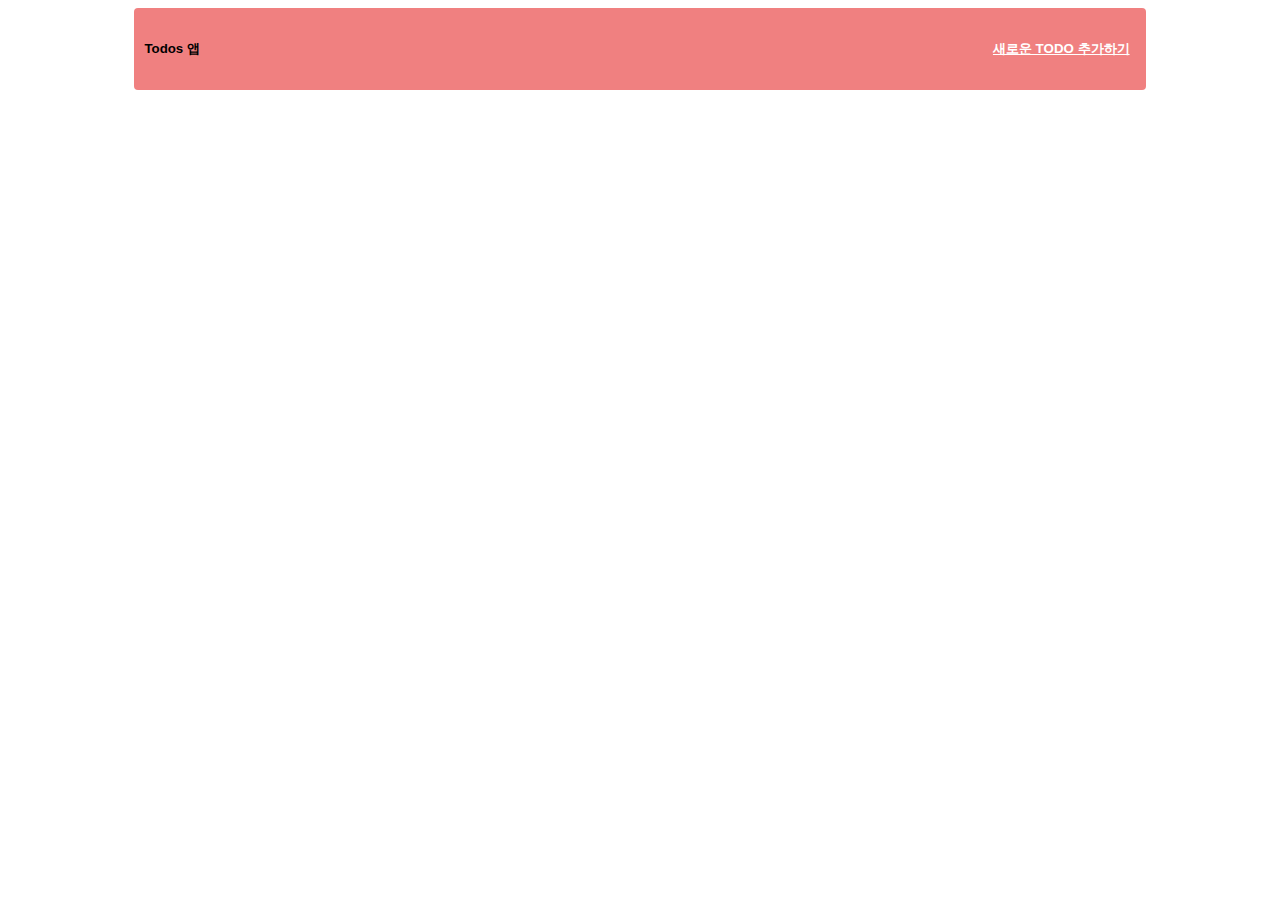
==== ToDo-App/index.html @ 9d7cd0ba "commit(1)" ====
<!DOCTYPE html>
<html lang="en">
<head>
    <meta charset="UTF-8">
    <meta name="viewport" content="width=device-width, initial-scale=1.0">
    <title>Document</title>
    <link rel="stylesheet" href="style.css">
    <link href="https://fonts.googleapis.com/icon?family=Material+Icons" rel="stylesheet">
</head>
<body>
    <div class="wrapper">
        <header>
            <h5>Todos 앱</h5>
            <button class="btn-create">새로운 TODO 추가하기</button>
        </header>

        <div class="todo-list">
            
        </div>


    </div>
    <script src="script.js"></script>
</body>
</html>
---- ToDo-App/style.css ----
*{
    font-family: Arial, Helvetica, sans-serif;
    box-sizing: border-box;
}


.wrapper{
    width: 80%;
    margin: auto;
    padding: 10px;
    background-color: lightcoral;
    border: none;
    border-radius: 4px;
}
header{
    display: flex;
    justify-content: space-between;
    align-items: center;
    width: 100%;
    margin: 0;
}
.btn-create, .btn-edit, .btn-delete{
    background-color: transparent;
    border: none;
    color: white;
    text-decoration: underline;
    font-weight: bold;
    cursor: pointer;
}

.todo-item-list{
    display:flex;
    flex-direction: column;
    justify-content: space-between;
    align-items: center;
}
.todo-item{
    display: flex;
    flex-direction: row;
    justify-content: space-between;
    align-items: center;
    gap: 5px;

    background-color: lightseagreen;
    border: none;
    border-radius: 10px;
    padding: 20px 15px;
    margin: 12px;
}
.todo-item.complete{
    background-color: grey;
}
.todo-item.complete .text{
    text-decoration: line-through;
}
.todo-item .text{
    flex: 1;
    width: 70%;
    background-color: transparent;
    border: none;
    border-bottom: 1px solid white;
    line-height: 24px;
    font-size: 16px;
}
.item-buttons{
    display: flex;
    justify-content: space-between;
    align-items: auto;
}
.btn-edit, .btn-delete{
    width: scale(0.5);
    text-decoration: none;
    color: whitesmoke
}
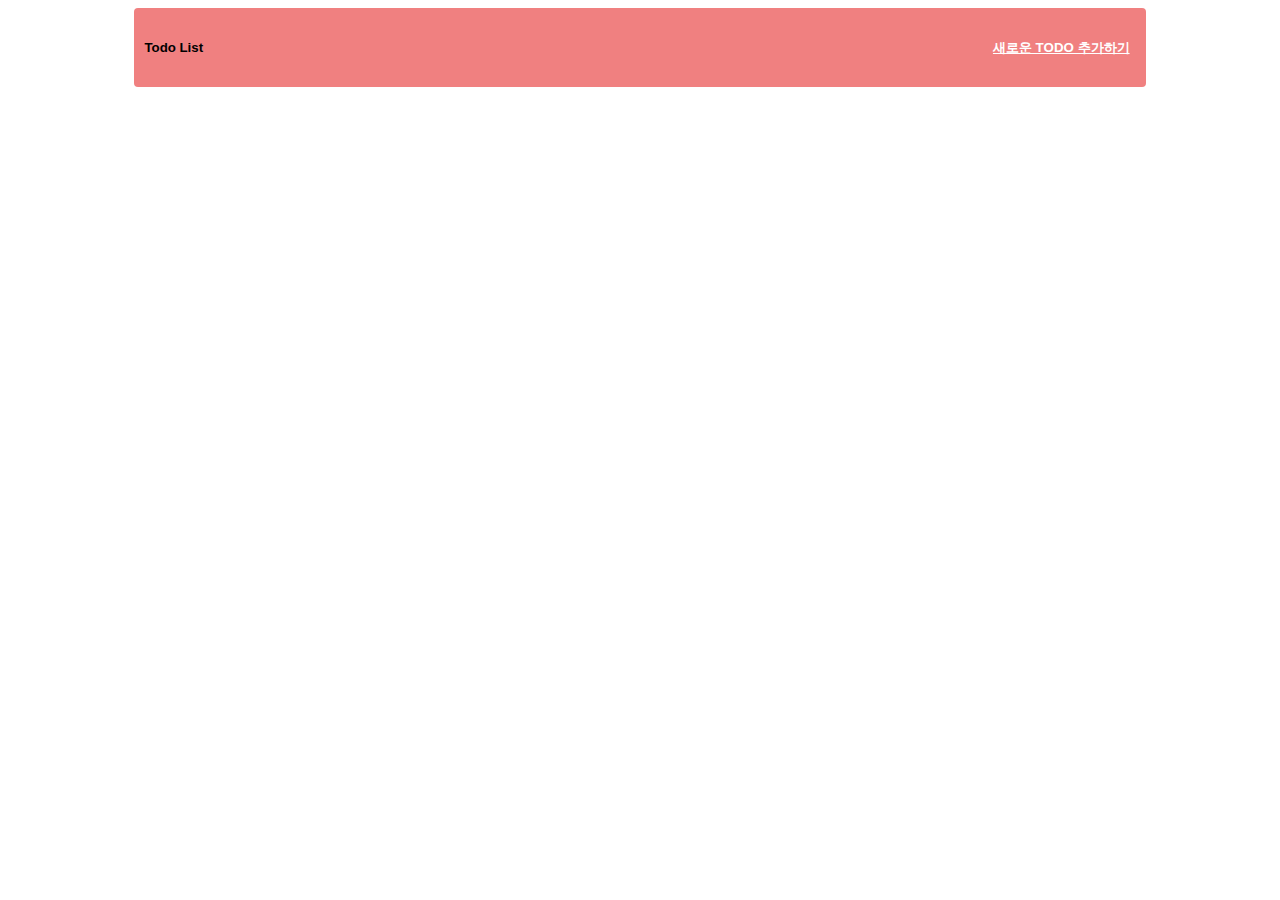
==== commit 1d14ca64: "Enter Key down 이벤트 추가" ====
--- a/ToDo-App/index.html
+++ b/ToDo-App/index.html
@@ -10,7 +10,7 @@
 <body>
     <div class="wrapper">
         <header>
-            <h5>Todos 앱</h5>
+            <h5>Todo List</h5>
             <button class="btn-create">새로운 TODO 추가하기</button>
         </header>
 
--- a/ToDo-App/style.css
+++ b/ToDo-App/style.css
@@ -48,7 +48,8 @@
     margin: 12px;
 }
 .todo-item.complete{
-    background-color: grey;
+    /* background-color: grey; */
+    filter: brightness(0.5);
 }
 .todo-item.complete .text{
     text-decoration: line-through;
